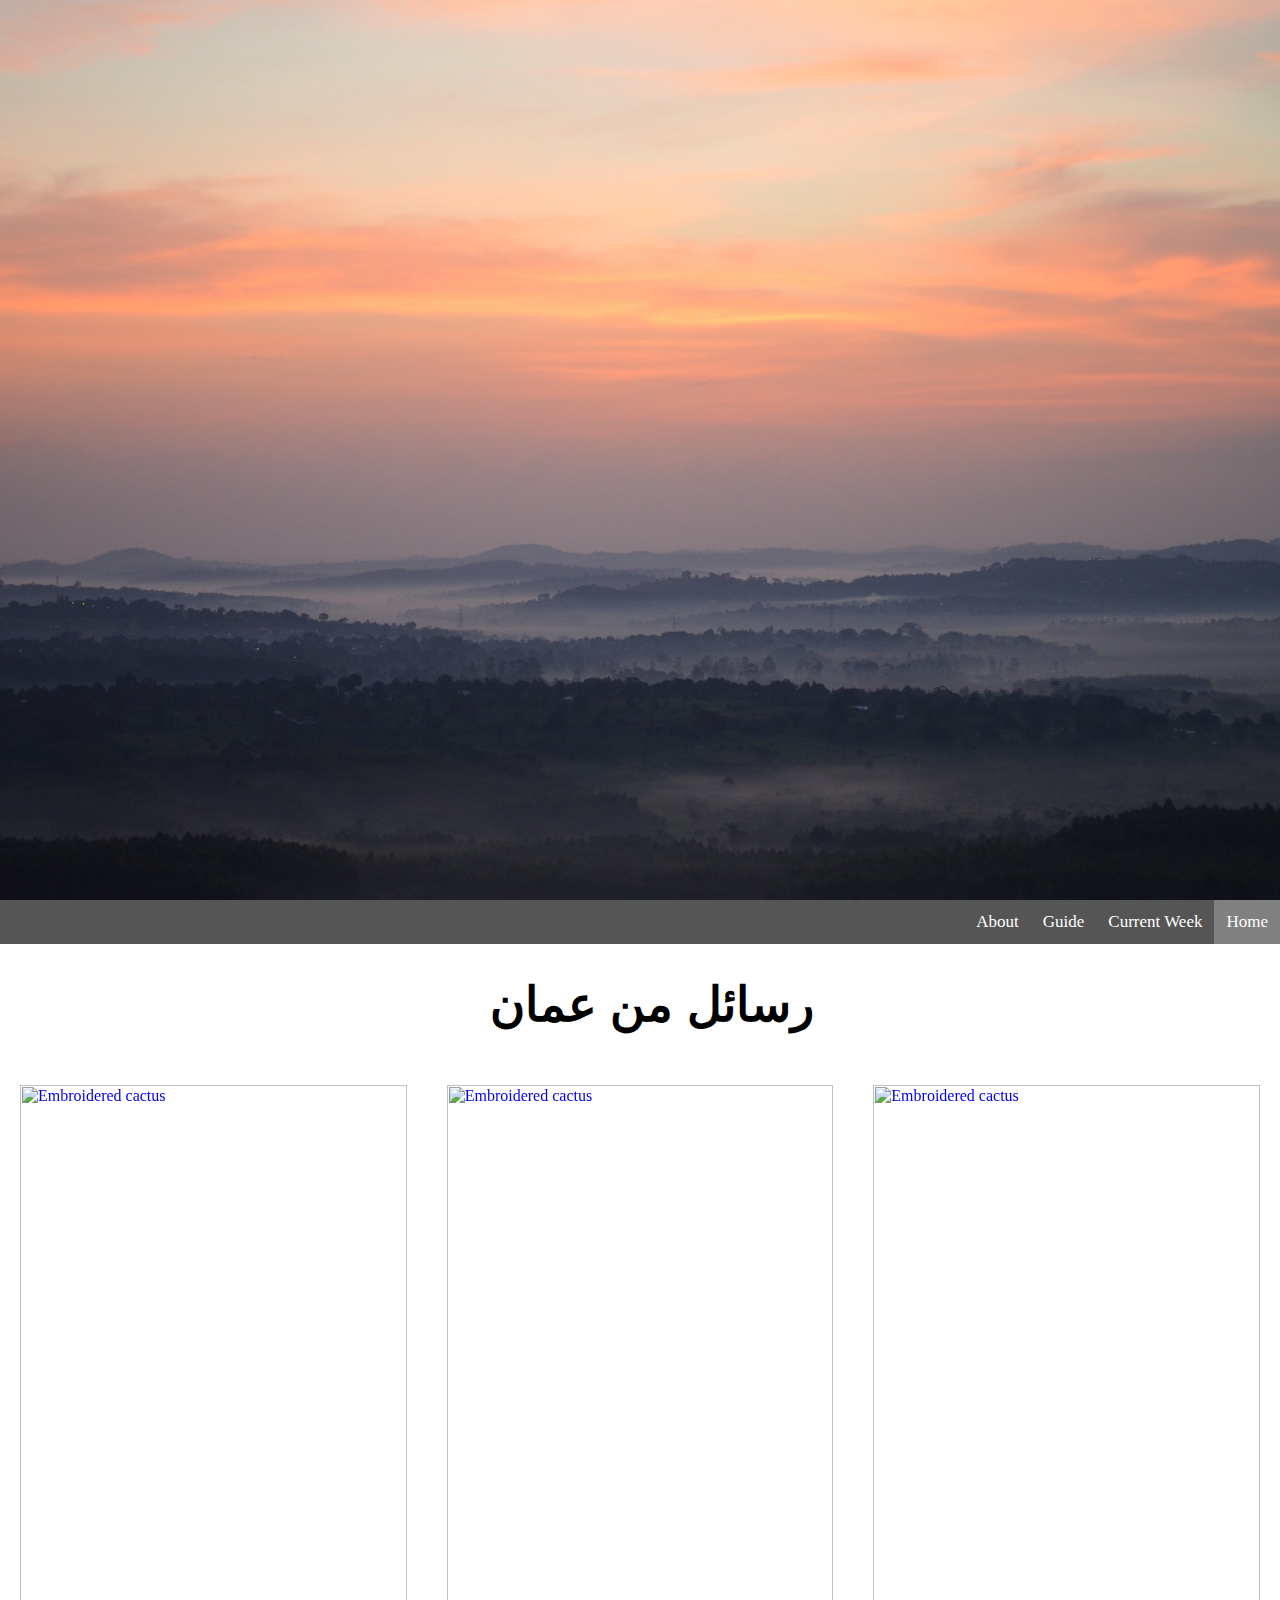
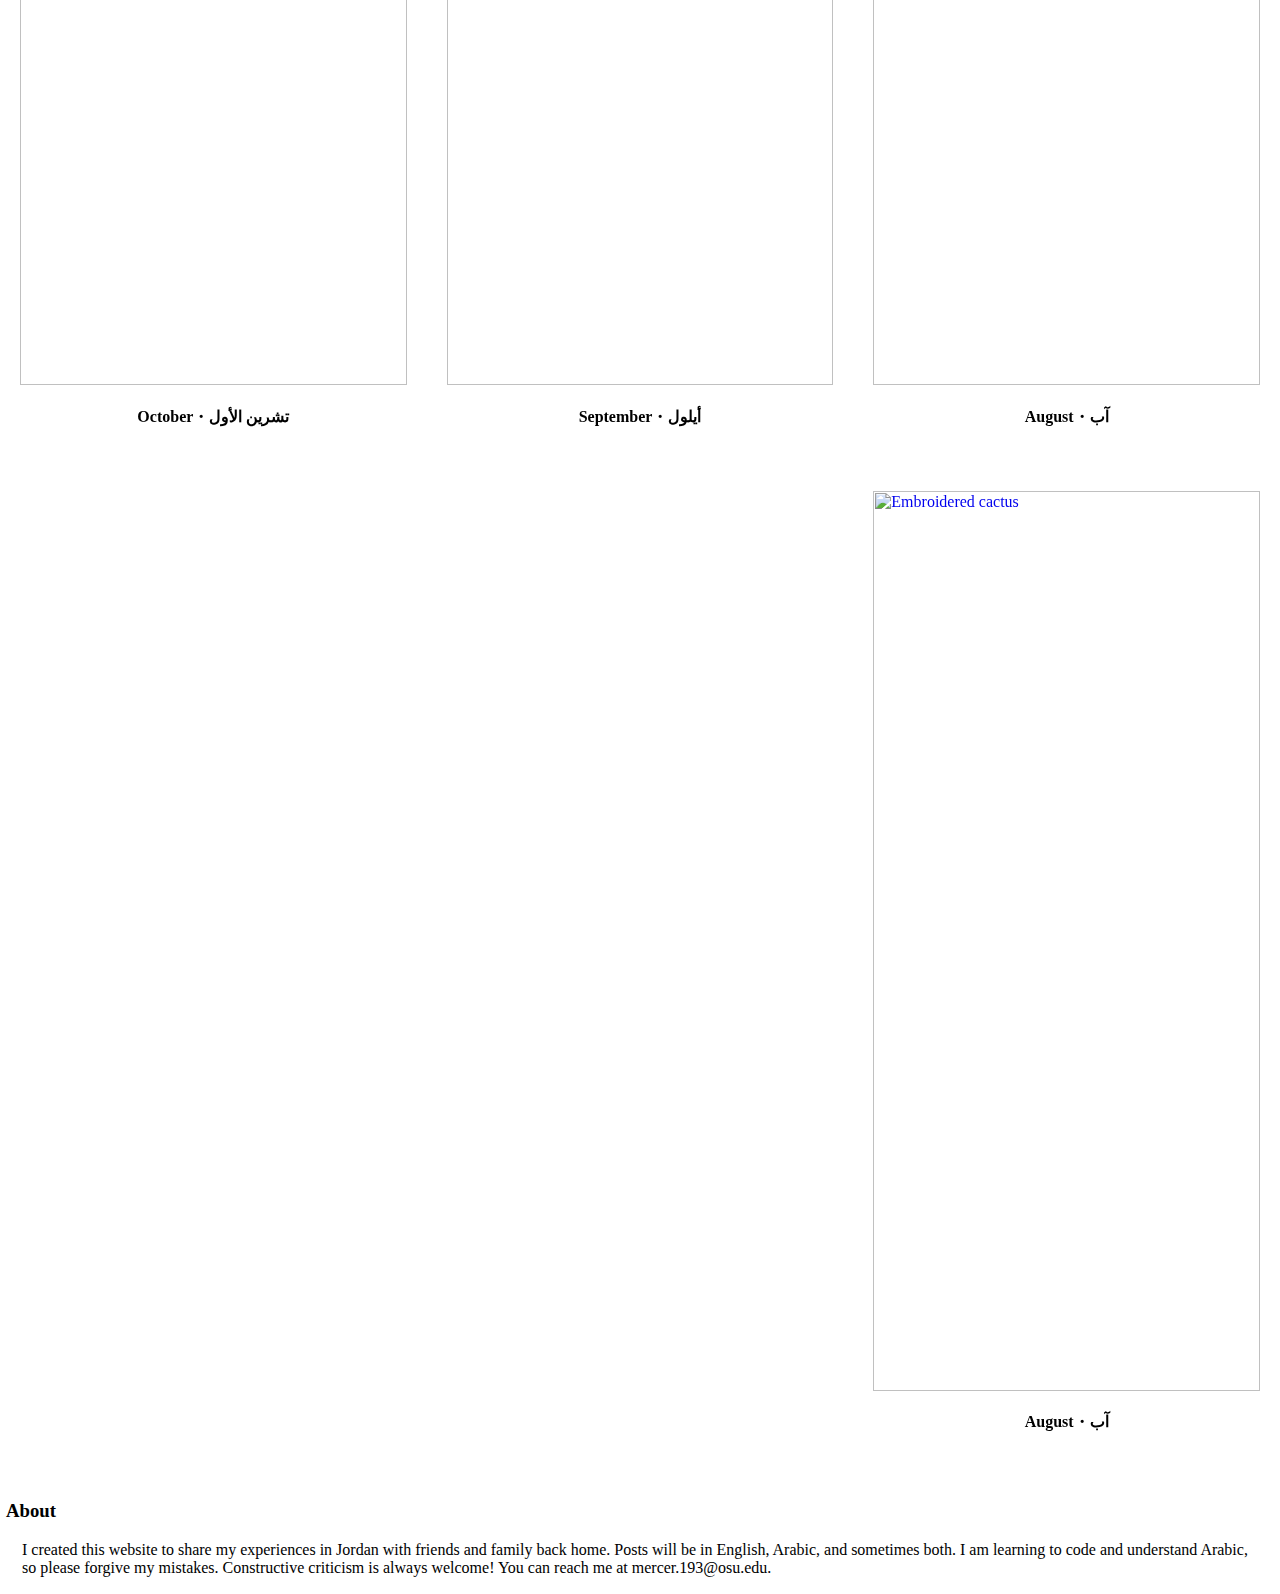
==== index.html @ 4ada52ed "Update index.html" ====
<html>
<meta name="viewport" content="width=device-width, initial-scale=1">
<script src="animation.js"></script>
<link rel="stylesheet" href="stylesheet.css">
<head>
<style>
body, html {
height: 100%;
margin: 0;
}
.bg {
/* The image used */
background-image: url("images/DSC_0378.jpg");
/* Full height */
height: 100%;
/* Center and scale the image nicely */
background-attachment:fixed;
background-position: center;
background-repeat: no-repeat;
background-size: cover;
}
/* Turn off parallax scrolling for all tablets and phones. Increase/decrease the pixels if needed */
@media only screen and (max-device-width: 1366px) {
.bg {
background-attachment: scroll;
}
}
</style>
 

<title style="align:right">رسائل من عمان</title>
</head>
<body>

 
<div class="bg"></div>
 
   <div class="navbar">
  <a class="active" href="#"><i class="fa fa-fw fa-home"></i> Home</a> 
  <a href="mercer193.github.io/Weeks/Week01.html"><i class="fa fa-fw fa-search"></i> Current Week</a> 
  <a href="Guide.html"><i class="fa fa-fw fa-search"></i> Guide</a> 
  <a href="About.html"><i class="fa fa-fw fa-envelope"></i> About</a> 
</div>
 
<h1>رسائل من عمان</h1>
 

 
<p></p>
<div class="responsive">
<div class="gallery">
<div class="container">
<a target="_blank" href="M808August.html">
<img src="mercer193.github.io/images/passport-square.jpg" alt="Embroidered cactus" width="600" height="600">
</a>
<div class="caption">
 <h4>August・آب</h6>
 </div>
</div>
</div>
</div>
<div class="responsive">
<div class="gallery">
<div class="container">
<a target="_blank" href="M809September.html">
<img src="mercer193.github.io/images/cle.jpg" alt="Embroidered cactus" class="image" width="600" height="600">
</a>
 <div class="caption">
 <h4>September・أيلول</h6>
 </div>
</div>
</div>
</div>
<div class="responsive">
<div class="gallery">
<div class="container">
<a target="_blank" href="M810October.html">
<img src="mercer193.github.io/images/murchison-falls.jpg" alt="Embroidered cactus" width="600" height="600">
</a>
<div class="caption">
  <h4>October・تشرين الأول</h6>
 </div>
</div>
</div>
</div>
 <div class="responsive">
<div class="gallery">
<div class="container">
<a target="_blank" href="M808August.html">
<img src="mercer193.github.io/images/passport-square.jpg" alt="Embroidered cactus" width="600" height="600">
</a>
<div class="caption">
 <h4>August・آب</h6>
 </div>
</div>
</div>
</div>
 
<div class="clearfix"></div>
<div style="padding:6px;">
</body>
<footer>
 <h3>About</h3>
<p>I created this website to share my experiences in Jordan with friends and family back home. Posts will be in English, Arabic, and sometimes both. I am learning to code and understand Arabic, so please forgive my mistakes. Constructive criticism is always welcome! You can reach me at mercer.193@osu.edu.</p>
</footer>
</html>
---- stylesheet.css ----
/* Style the navigation bar */
.navbar {
  width: 100%;
  background-color: #555;
  overflow: auto;
}

/* Navbar links */
.navbar a {
  float: right;
  text-align: center;
  padding: 12px;
  color: white;
  text-decoration: none;
  font-size: 17px;
}

/* Navbar links on mouse-over */
.navbar a:hover {
  background-color: #000;
}

/* Current/active navbar link */
.active {
  background-color: gray;
}


img {
     width:100%;
 }

body 
{
 margin-top:0px;
 margin-left:100px;
 margin-right:100px;
}
 
 h1 { 
     display: block;
     font-size: 3em;
     margin-top: 0.67em;
     margin-bottom: 0.67em;
     margin-left: 1em;
     margin-right: .5em;
     font-weight: bold;
     font-family: Arial, Helvetica, sans-serif;
      color: black;
     text-align:center;
 }

h2 {
     display: block;
     font-size: 2em;
     font-weight: regular;
     font-family: Arial, Helvetica, sans-serif;
}

h5 {
     display: block;
     font-size: 2em;
     font-weight: regular;
     font-family: Arial, Helvetica, sans-serif;
}

h5 {
     display: block;
     font-size: 2em;
     font-weight: italics;
     font-family: Arial, Helvetica, sans-serif;
}
 
 p {
     display: block;
     font-size: 1em;
     margin-top: 0.67em;
     margin-bottom: 0.67em;
     margin-left: 1em;
     margin-right: .5em;
    font-weight: regular;
    font-family: Georgia, serif;
}

.content {
    max-width: 500px;
    margin: auto;
    background: white;
    padding: 10px;
}

.header {
  background-color: #f1f1f1;
  padding: 30px;
  text-align: center;
}

.card {
     background-color: white;
     padding: 50px;
}

div.gallery img {
    width: 100%;
    height: auto;
}

* {
    box-sizing: border-box;
}

.responsive {
    padding:15px 20px 15px 20px;
    float: right;
    width: 24.99999%;
     opacity: 1;
      display: block;
     transition: .5s ease;
      backface-visibility: hidden;
}

.responsive:hover, .info-slide:active{
     opacity:.5;
}

@media only screen and (max-width: 7000px) {
    .responsive {
        width: 33.333333%;
        margin: 6px 0;
    }
}

@media only screen and (max-width: 700px) {
    .responsive {
        width: 100%;
    }
}

.clearfix:after {
    content: "";
    display: table;
    clear: both;
}

.image {
  display: block;
  width: 100%;
  height: auto;
}

.caption {
  position: relative;
  width: 100%;
  text-align: center;
}

.footer {
    position: fixed;
    left: 0;
    bottom: 0;
    width: 100%;
    background-color: gray;
    color: white;
    text-align: center;
}
     
}
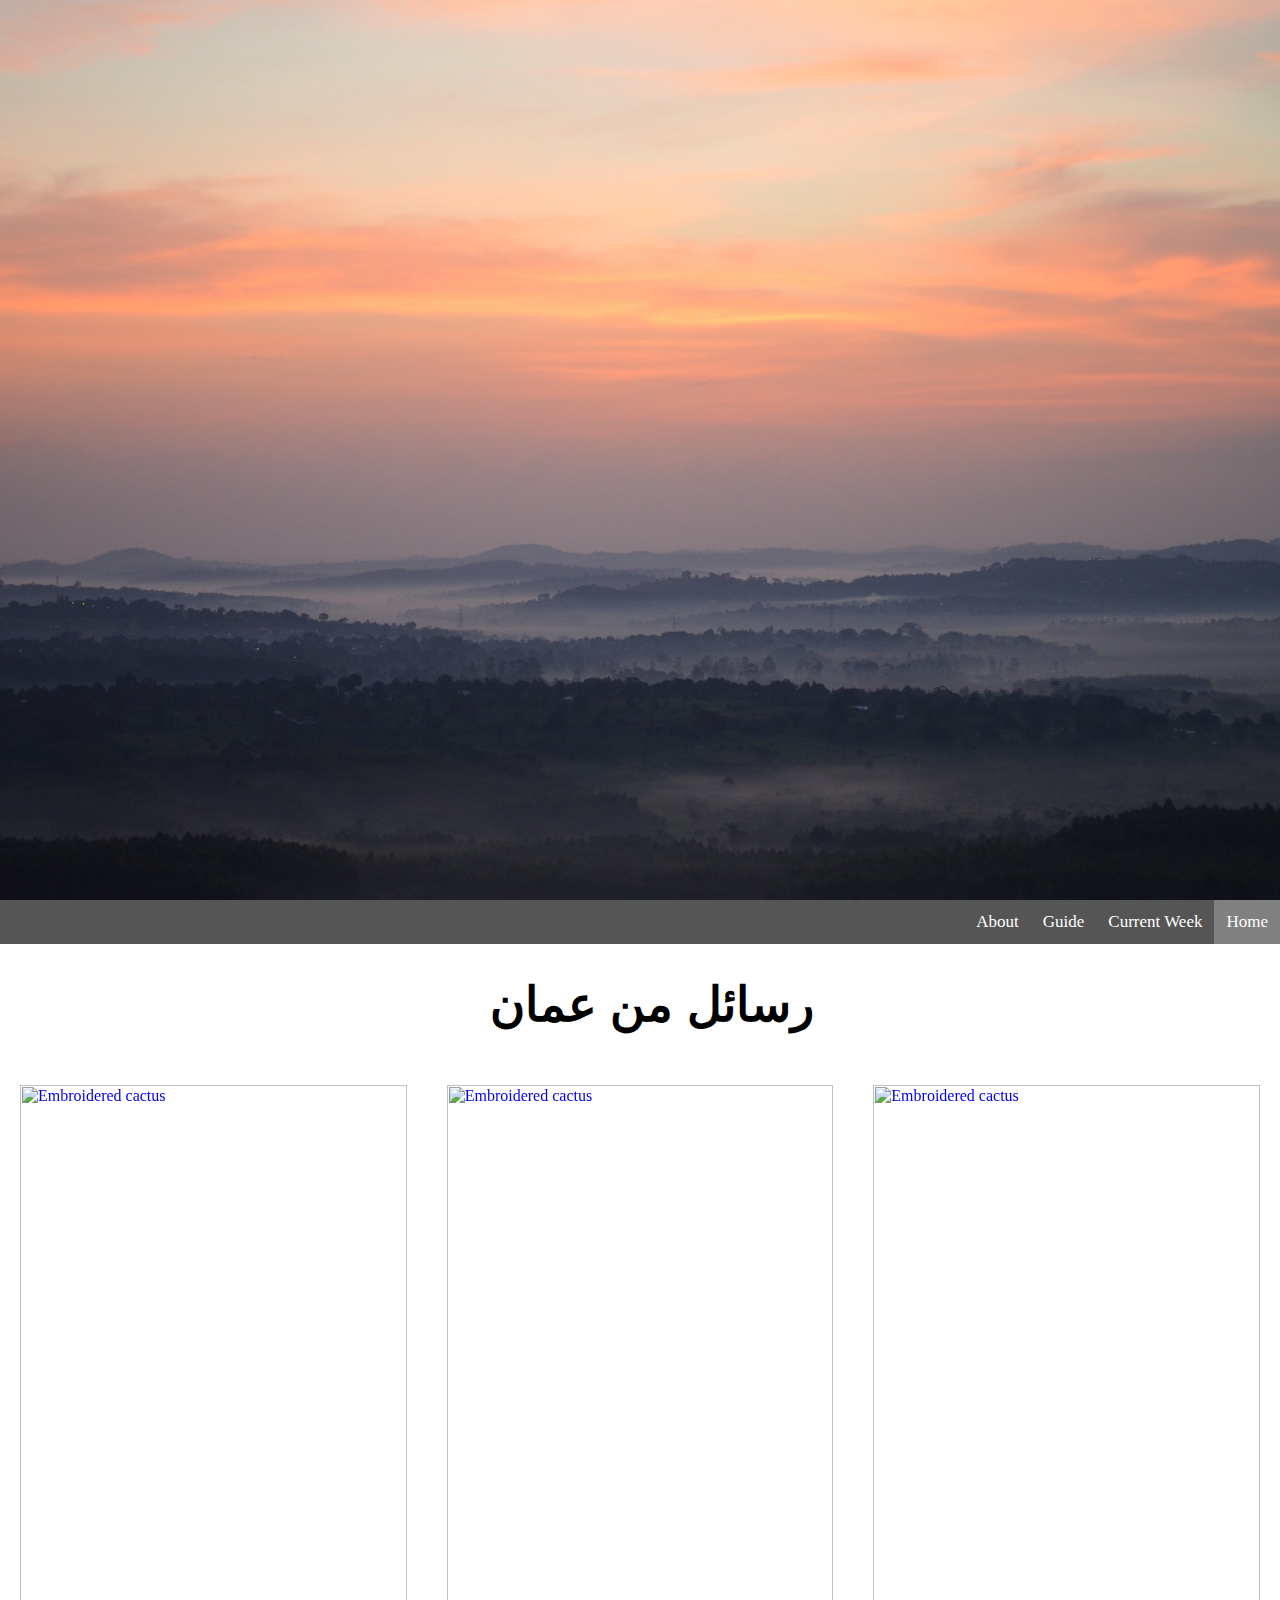
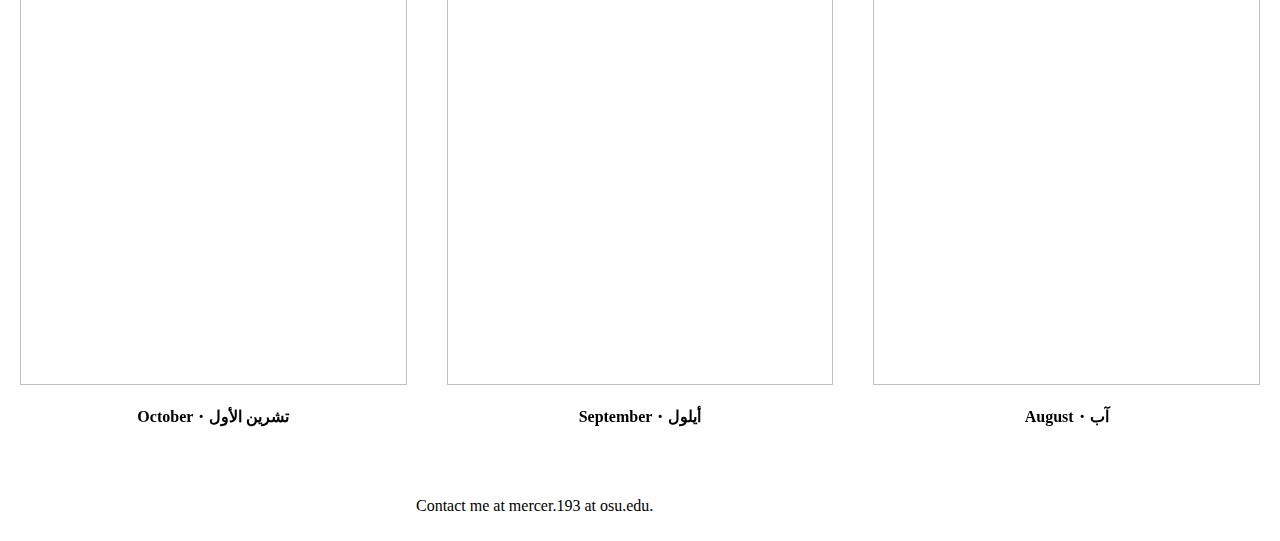
==== commit 2d9eeed9: "Update index.html" ====
--- a/index.html
+++ b/index.html
@@ -83,24 +83,13 @@
 </div>
 </div>
 </div>
- <div class="responsive">
-<div class="gallery">
-<div class="container">
-<a target="_blank" href="M808August.html">
-<img src="mercer193.github.io/images/passport-square.jpg" alt="Embroidered cactus" width="600" height="600">
-</a>
-<div class="caption">
- <h4>August・آب</h6>
- </div>
-</div>
-</div>
-</div>
  
 <div class="clearfix"></div>
 <div style="padding:6px;">
 </body>
 <footer>
- <h3>About</h3>
-<p>I created this website to share my experiences in Jordan with friends and family back home. Posts will be in English, Arabic, and sometimes both. I am learning to code and understand Arabic, so please forgive my mistakes. Constructive criticism is always welcome! You can reach me at mercer.193@osu.edu.</p>
+<div class="content">
+<p style="center">Contact me at mercer.193 at osu.edu.</p>
+ </div>
 </footer>
 </html>
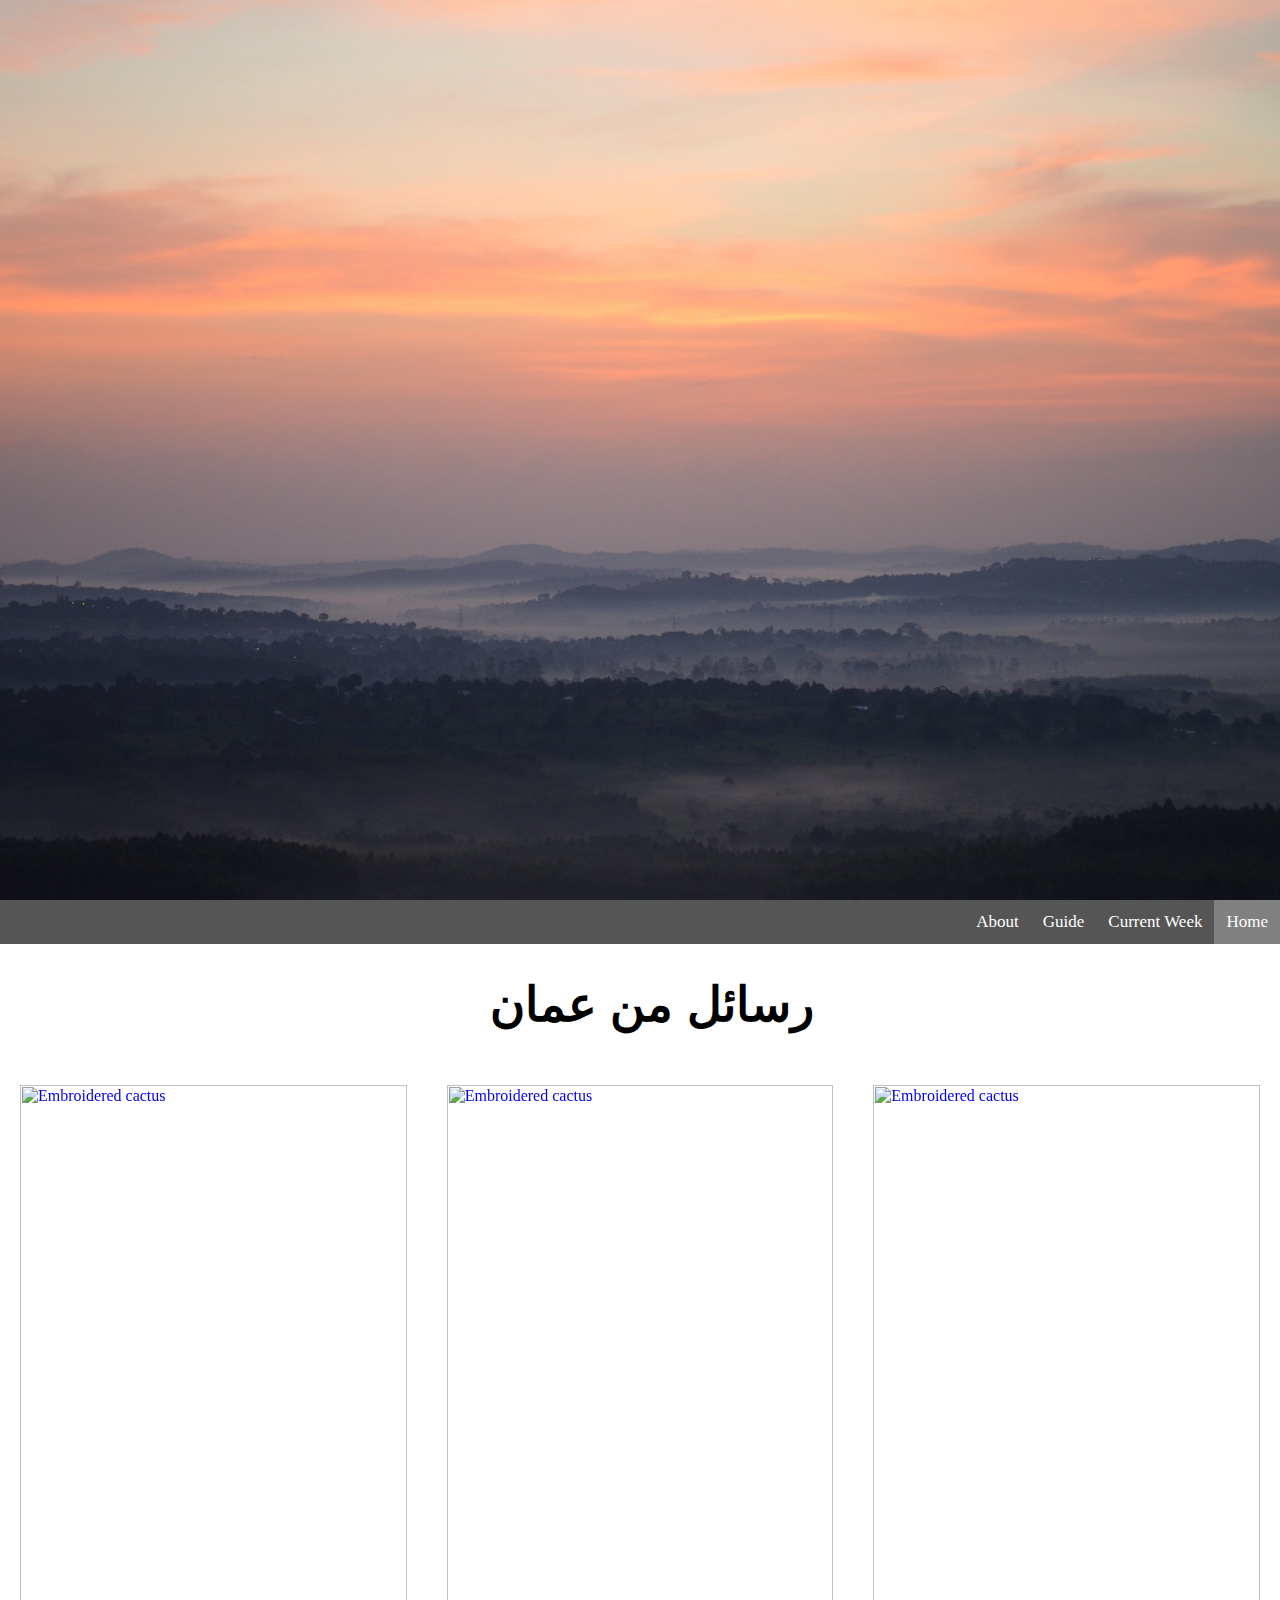
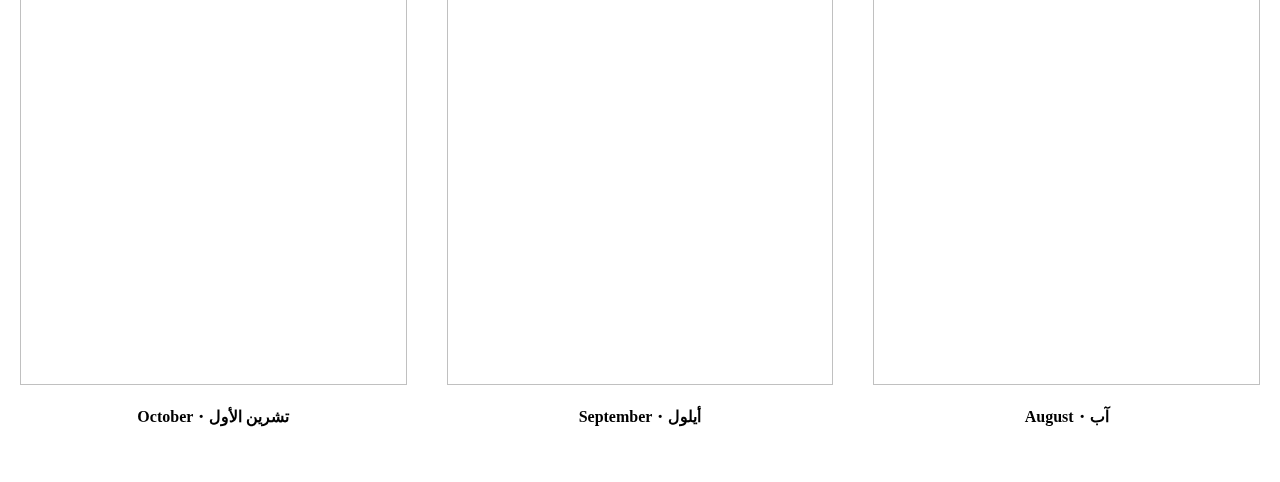
==== commit e111d527: "Update index.html" ====
--- a/index.html
+++ b/index.html
@@ -88,8 +88,5 @@
 <div style="padding:6px;">
 </body>
 <footer>
-<div class="content">
-<p style="center">Contact me at mercer.193 at osu.edu.</p>
- </div>
 </footer>
 </html>
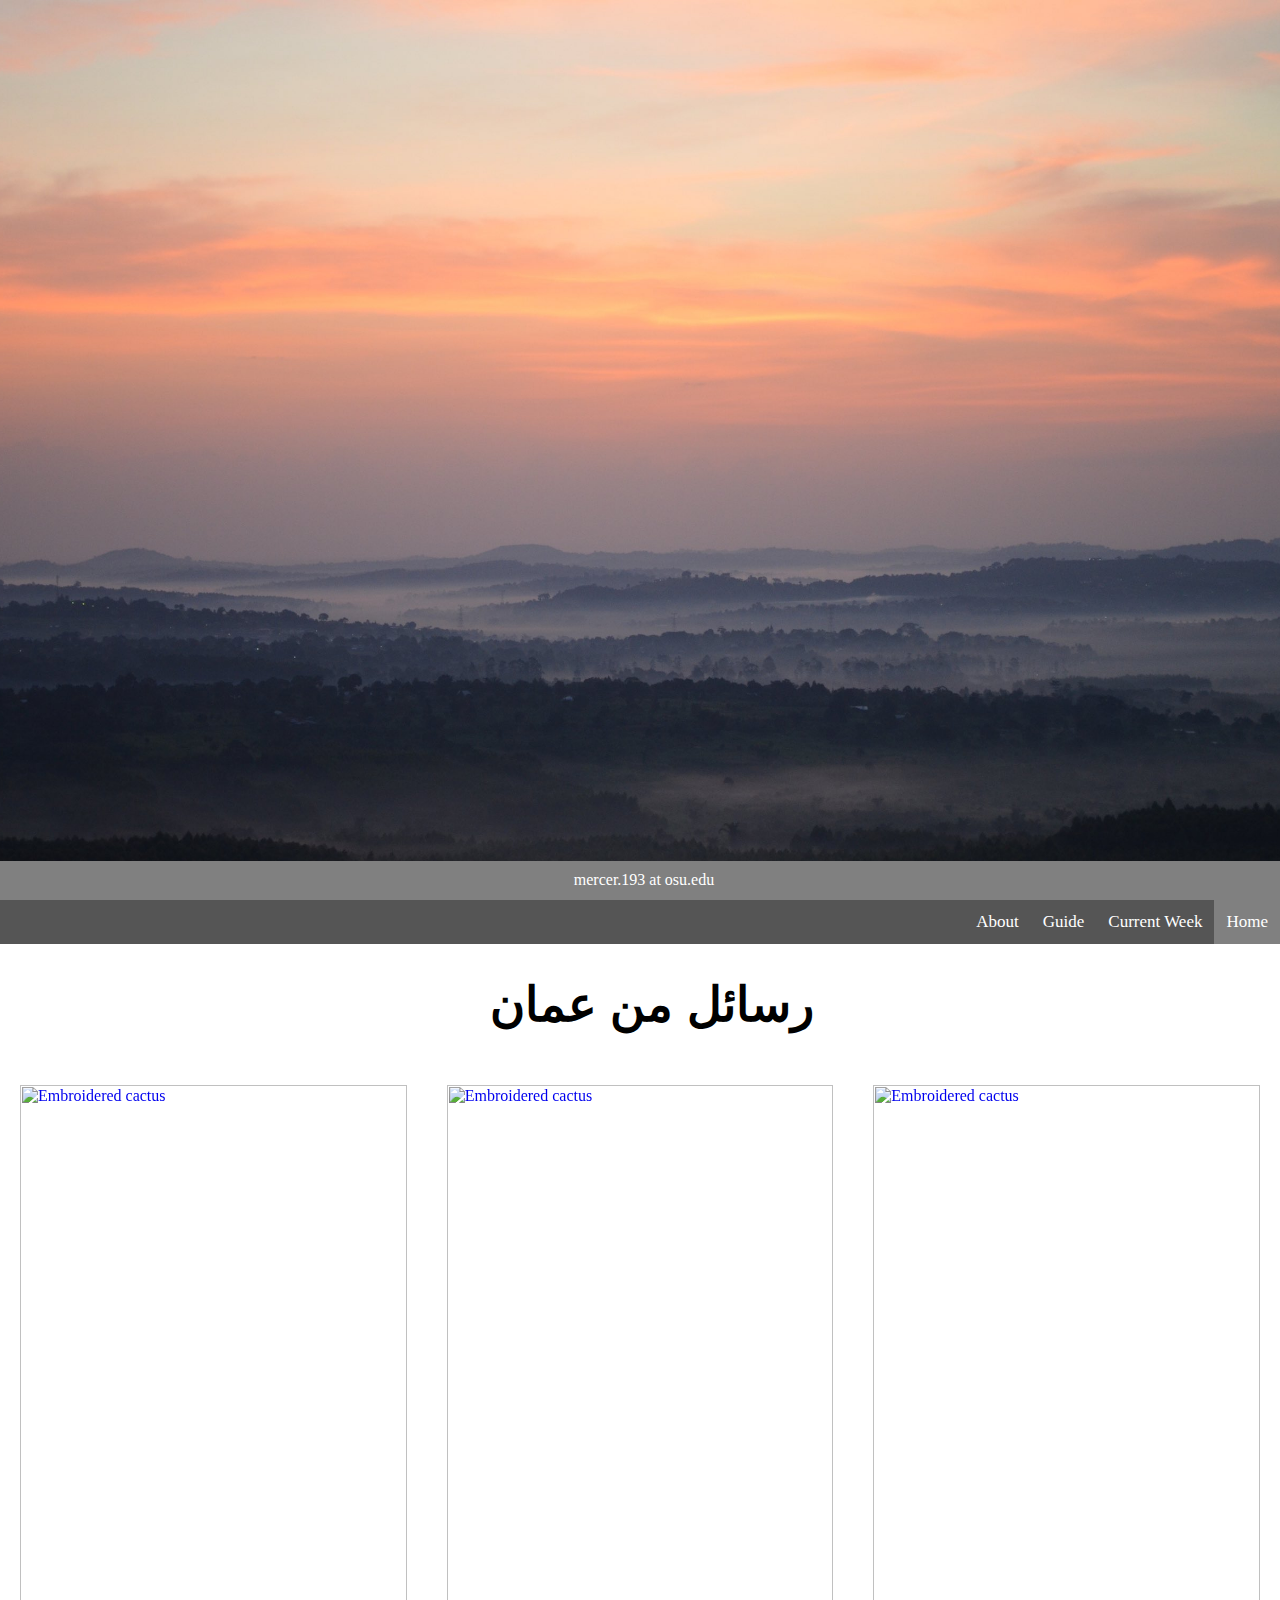
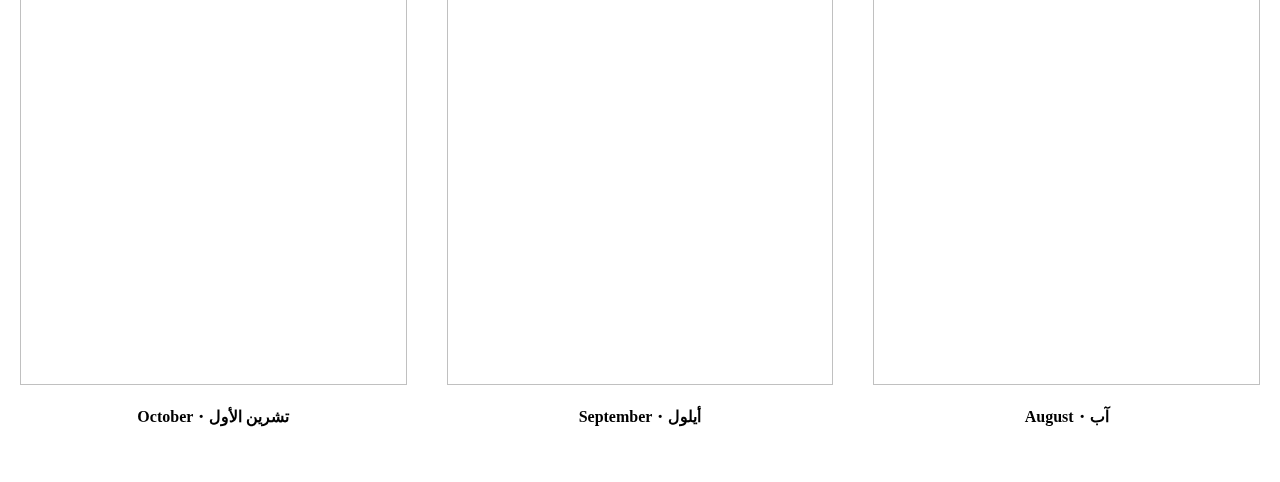
==== commit cf58b36c: "Update index.html" ====
--- a/index.html
+++ b/index.html
@@ -87,6 +87,7 @@
 <div class="clearfix"></div>
 <div style="padding:6px;">
 </body>
-<footer>
-</footer>
+<div class="footer">
+  <p>mercer.193 at osu.edu</p>
+</div>
 </html>
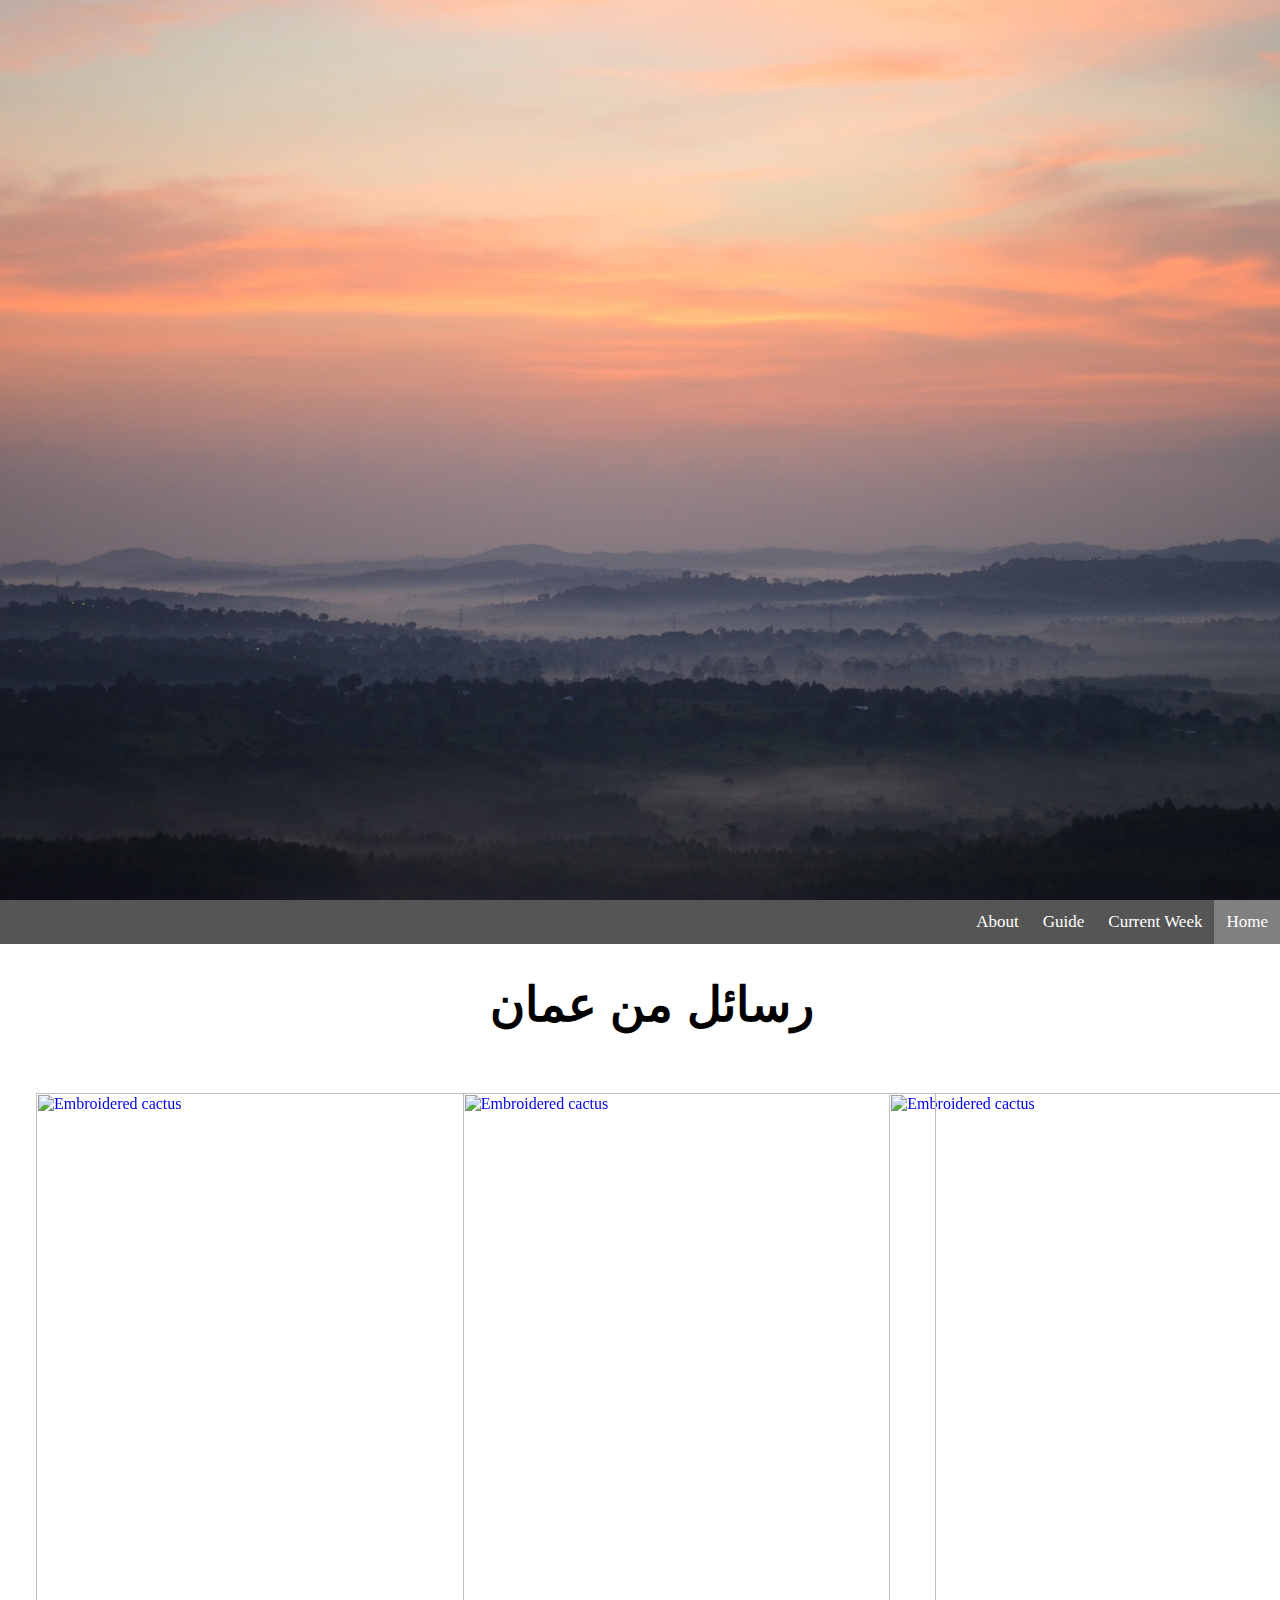
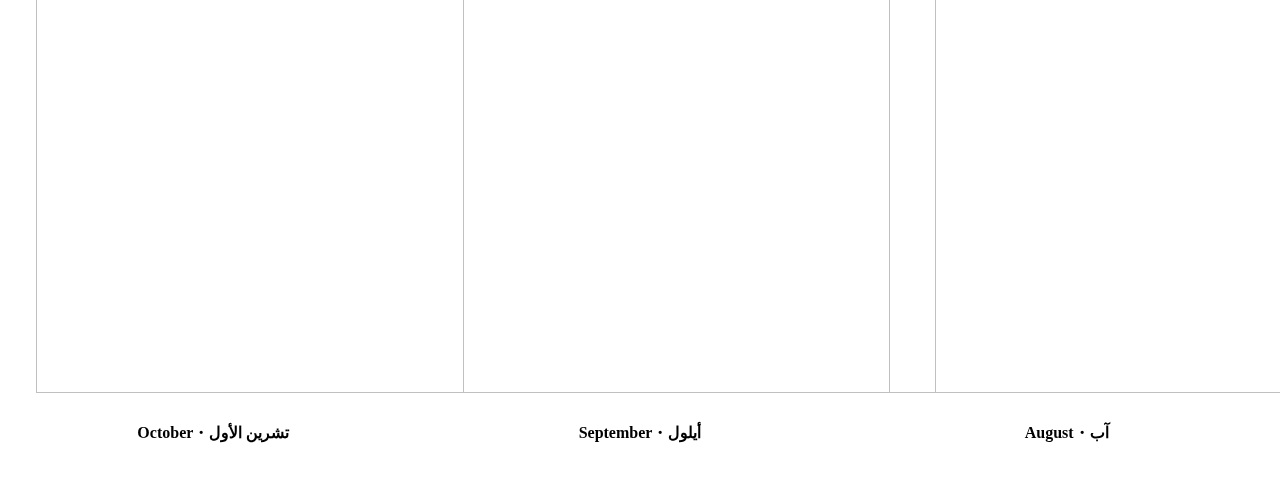
==== commit 07d3ff43: "Update index.html" ====
--- a/index.html
+++ b/index.html
@@ -88,6 +88,6 @@
 <div style="padding:6px;">
 </body>
 <div class="footer">
-  <p>mercer.193 at osu.edu</p>
+
 </div>
 </html>
--- a/stylesheet.css
+++ b/stylesheet.css
@@ -154,8 +154,57 @@
   text-align: center;
 }
 
+a {
+    text-decoration: none;
+    display: inline-block;
+    padding: 8px 16px;
+}
+
+a:hover {
+    background-color: #ddd;
+    color: black;
+}
+
+.previous {
+    background-color: #f1f1f1;
+    color: black;    
+}
+
+.home{
+    background-color: #f1f1f1;
+    color: black;    
+    bottom: 20px; /* Place the button at the bottom of the page */
+    right: 50%; /* Place the button 30px from the right */
+    z-index: 99; /* Make sure it does not overlap */
+    border: none; /* Remove borders */
+    outline: none; /* Remove outline */
+    cursor: pointer; /* Add a mouse pointer on hover */
+    padding: 15px; /* Some padding */
+    border-radius: 10px; /* Rounded corners */
+    font-size: 18px; /* Increase font size */
+      bottom: 20px; /* Place the button at the bottom of the page */
+    right: 30px; /* Place the button 30px from the right */
+    z-index: 99; /* Make sure it does not overlap */
+    border: none; /* Remove borders */
+    outline: none; /* Remove outline */
+    background-color: red; /* Set a background color */
+    color: white; /* Text color */
+    cursor: pointer; /* Add a mouse pointer on hover */
+    padding: 15px; /* Some padding */
+    border-radius: 10px; /* Rounded corners */
+    font-size: 18px; /* Increase font size */
+}
+
+.next {
+    background-color: #4CAF50;
+    color: white;
+}
+
+.round {
+    border-radius: 50%;
+}
+
 .footer {
-    position: fixed;
     left: 0;
     bottom: 0;
     width: 100%;
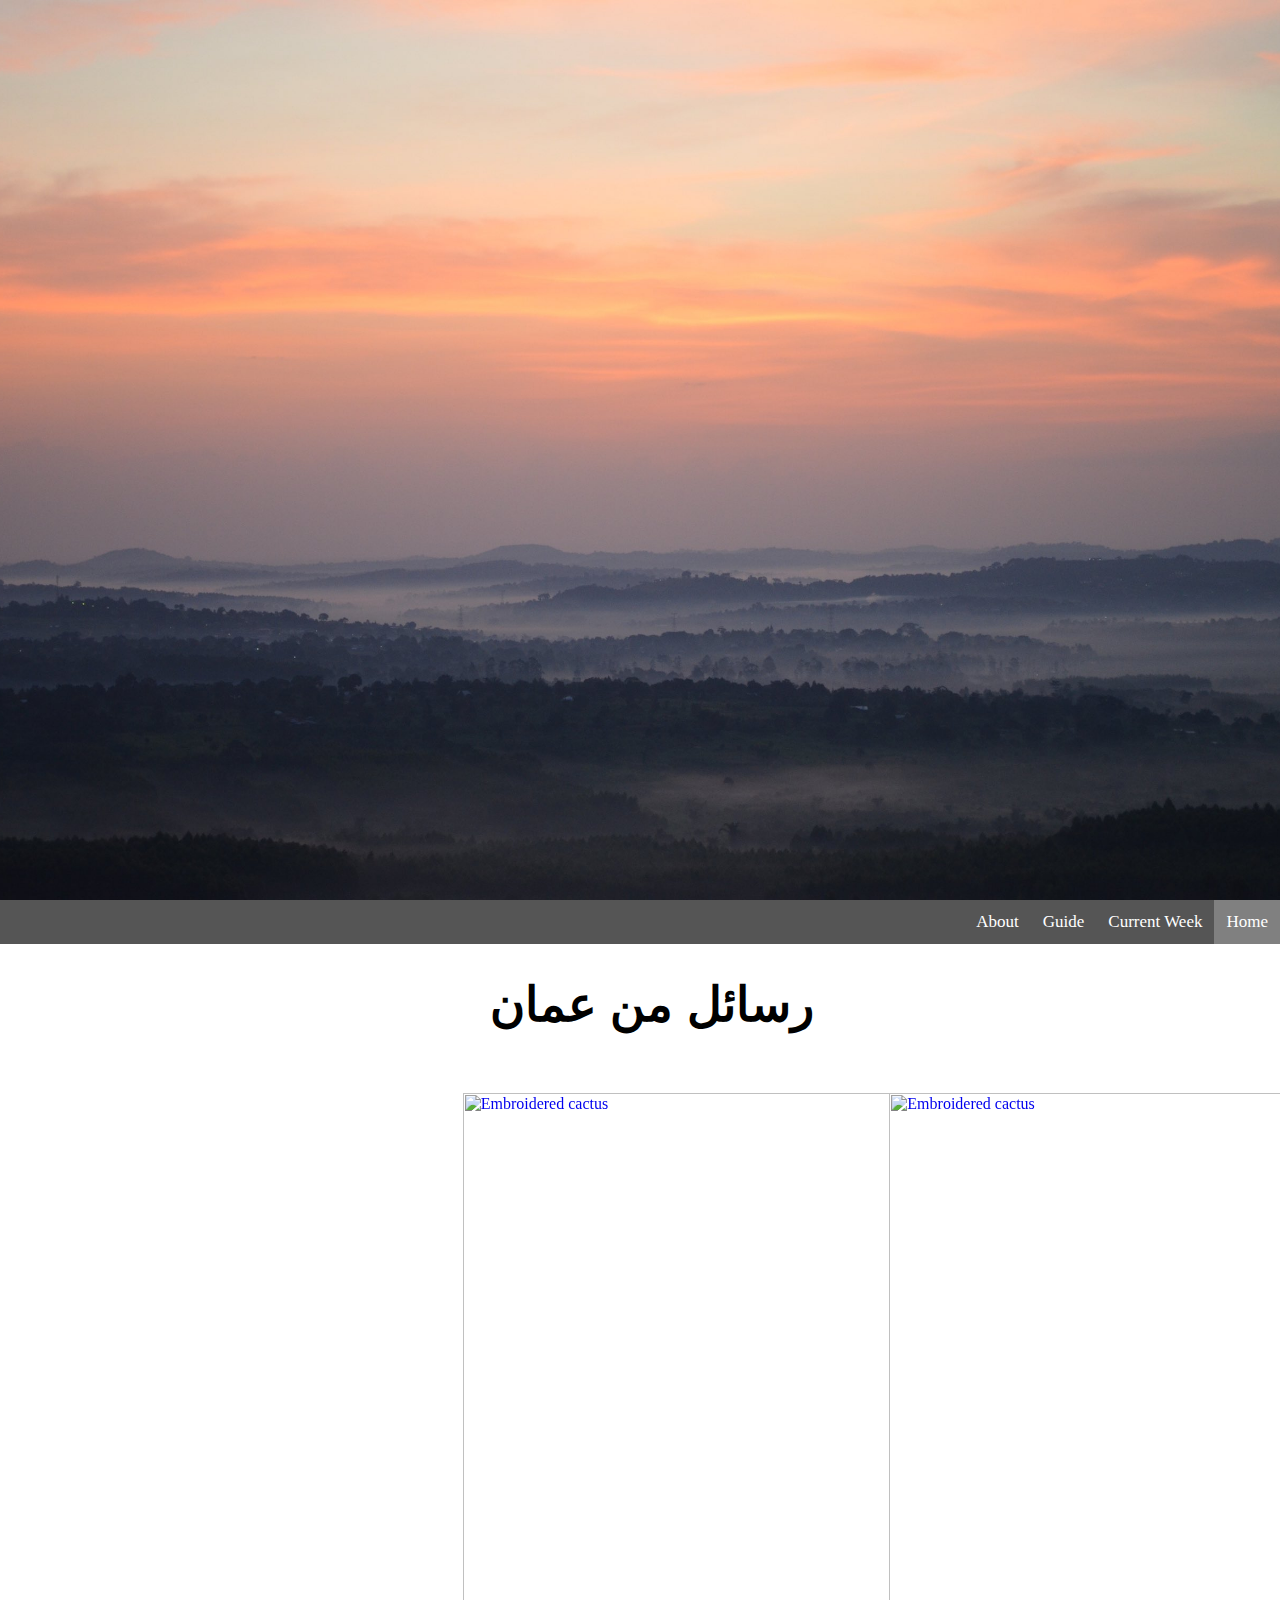
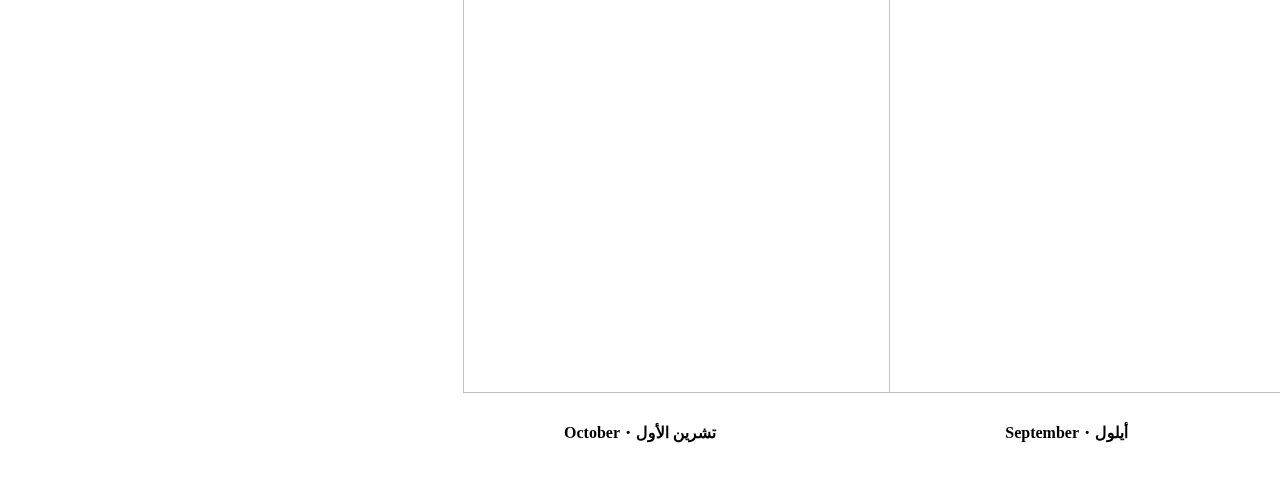
==== commit d6429353: "Update index.html" ====
--- a/index.html
+++ b/index.html
@@ -46,24 +46,11 @@
  
 
  
-<p></p>
-<div class="responsive">
-<div class="gallery">
-<div class="container">
-<a target="_blank" href="M808August.html">
-<img src="mercer193.github.io/images/passport-square.jpg" alt="Embroidered cactus" width="600" height="600">
-</a>
-<div class="caption">
- <h4>August・آب</h6>
- </div>
-</div>
-</div>
-</div>
 <div class="responsive">
 <div class="gallery">
 <div class="container">
 <a target="_blank" href="M809September.html">
-<img src="mercer193.github.io/images/cle.jpg" alt="Embroidered cactus" class="image" width="600" height="600">
+<img src="mercer193.github.io/images/passport-square.jpg" alt="Embroidered cactus" class="image" width="600" height="600">
 </a>
  <div class="caption">
  <h4>September・أيلول</h6>
--- a/stylesheet.css
+++ b/stylesheet.css
@@ -18,11 +18,16 @@
 /* Navbar links on mouse-over */
 .navbar a:hover {
   background-color: #000;
+  color: white;
 }
 
 /* Current/active navbar link */
 .active {
   background-color: gray;
+}
+
+.date {
+  font-weight: bold;
 }
 
 
@@ -166,38 +171,58 @@
 }
 
 .previous {
-    background-color: #f1f1f1;
-    color: black;    
-}
-
-.home{
-    background-color: #f1f1f1;
-    color: black;    
-    bottom: 20px; /* Place the button at the bottom of the page */
-    right: 50%; /* Place the button 30px from the right */
-    z-index: 99; /* Make sure it does not overlap */
-    border: none; /* Remove borders */
-    outline: none; /* Remove outline */
-    cursor: pointer; /* Add a mouse pointer on hover */
-    padding: 15px; /* Some padding */
-    border-radius: 10px; /* Rounded corners */
-    font-size: 18px; /* Increase font size */
-      bottom: 20px; /* Place the button at the bottom of the page */
-    right: 30px; /* Place the button 30px from the right */
-    z-index: 99; /* Make sure it does not overlap */
-    border: none; /* Remove borders */
-    outline: none; /* Remove outline */
-    background-color: red; /* Set a background color */
-    color: white; /* Text color */
-    cursor: pointer; /* Add a mouse pointer on hover */
-    padding: 15px; /* Some padding */
-    border-radius: 10px; /* Rounded corners */
-    font-size: 18px; /* Increase font size */
+
+    /*bottom: 20px;  Place the button at the bottom of the page */
+    /* right: 100px;  Place the button 30px from the right */
+    /* z-index: 99;  Make sure it does not overlap */
+    /*border: none;  Remove borders */
+    /*outline: none; /* Remove outline */
+    /*cursor: pointer; /* Add a mouse pointer on hover */
+    /*padding: 15px; /* Some padding */
+    /*border-radius: 10px; /* Rounded corners */
+    /*font-size: 18px; /* Increase font size */
+    /*  bottom: 20px; /* Place the button at the bottom of the page */
+    /*right: 30px; /* Place the button 30px from the right */
+    /*z-index: 99; /* Make sure it does not overlap */
+    /*border: none; /* Remove borders */
+   /* outline: none; /* Remove outline */
+    /*background-color: #f1f1f1; /* Set a background color */
+    /*color: white; /* Text color */
+    /*cursor: pointer; /* Add a mouse pointer on hover */
+   /* padding: 15px; /* Some padding */
+   /* border-radius: 10px; /* Rounded corners */
+   /* font-size: 18px; /* Increase font size */
+   /* width: 110px;  
+}
+
+.home{ 
+   /* bottom: 20px; /* Place the button at the bottom of the page */
+   /* right: 50%; /* Place the button 30px from the right */
+   /* z-index: 99; /* Make sure it does not overlap */
+   /* border: none; /* Remove borders */
+   /* outline: none; /* Remove outline */
+   /* cursor: pointer; /* Add a mouse pointer on hover */
+   /* padding: 15px; /* Some padding */
+   /* border-radius: 10px; /* Rounded corners */
+   /* font-size: 18px; /* Increase font size */
+   /*   bottom: 20px; /* Place the button at the bottom of the page */
+   /* right: 30px; /* Place the button 30px from the right */
+   /* z-index: 99; /* Make sure it does not overlap */
+   /* border: none; /* Remove borders */
+   /* outline: none; /* Remove outline */
+   /* background-color: black; /* Set a background color */
+  /*v color: white; /* Text color */
+   /* cursor: pointer; /* Add a mouse pointer on hover */
+   /* padding: 15px; /* Some padding */
+   /* border-radius: 10px; /* Rounded corners */
+   /* font-size: 18px; /* Increase font size */
+   /* width: 150px;*/
+   /* margin: auto;*/
 }
 
 .next {
-    background-color: #4CAF50;
-    color: white;
+ /*   background-color: #4CAF50;*/
+ /*   color: white;*/
 }
 
 .round {
@@ -208,7 +233,7 @@
     left: 0;
     bottom: 0;
     width: 100%;
-    background-color: gray;
+    background-color: white;
     color: white;
     text-align: center;
 }
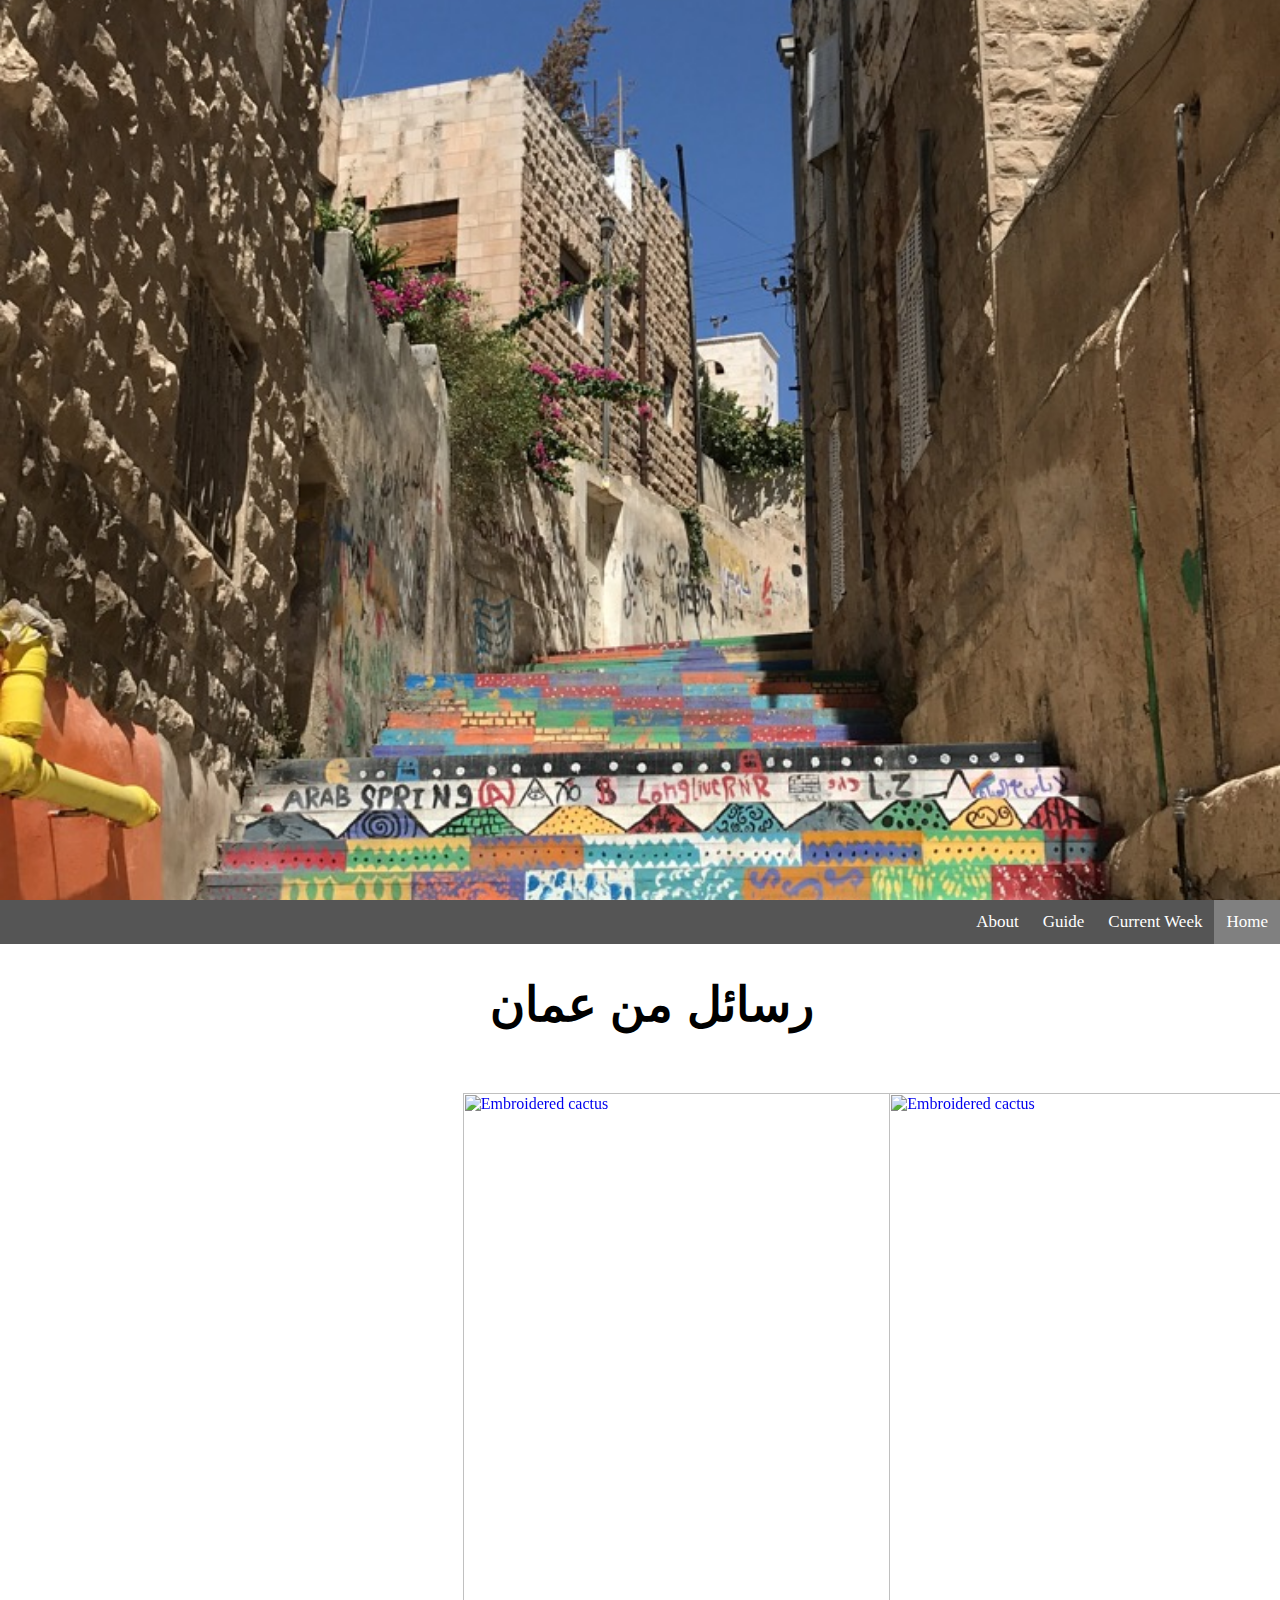
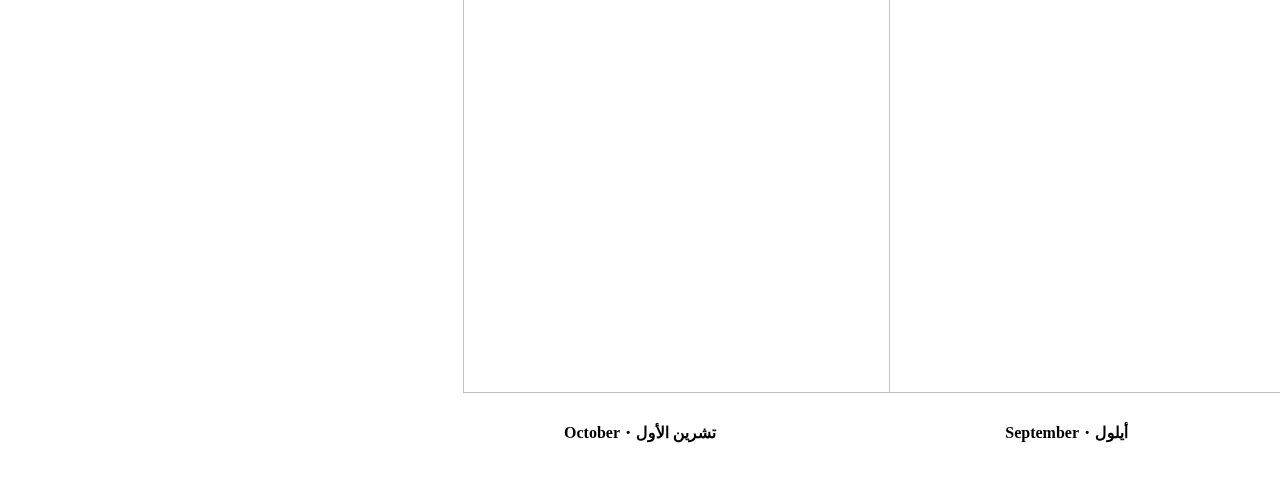
==== commit c03363a0: "Update index.html" ====
--- a/index.html
+++ b/index.html
@@ -10,7 +10,7 @@
 }
 .bg {
 /* The image used */
-background-image: url("images/DSC_0378.jpg");
+background-image: url("images/2D702990-6C40-42EF-A040-E3DEC5A616FA.jpeg");
 /* Full height */
 height: 100%;
 /* Center and scale the image nicely */
@@ -50,7 +50,7 @@
 <div class="gallery">
 <div class="container">
 <a target="_blank" href="M809September.html">
-<img src="mercer193.github.io/images/passport-square.jpg" alt="Embroidered cactus" class="image" width="600" height="600">
+<img src="mercer193.github.io/images/B5A84A48-B1E5-4D8B-9C7D-D21BA15B75EE.jpeg" alt="Embroidered cactus" class="image" width="600" height="600">
 </a>
  <div class="caption">
  <h4>September・أيلول</h6>
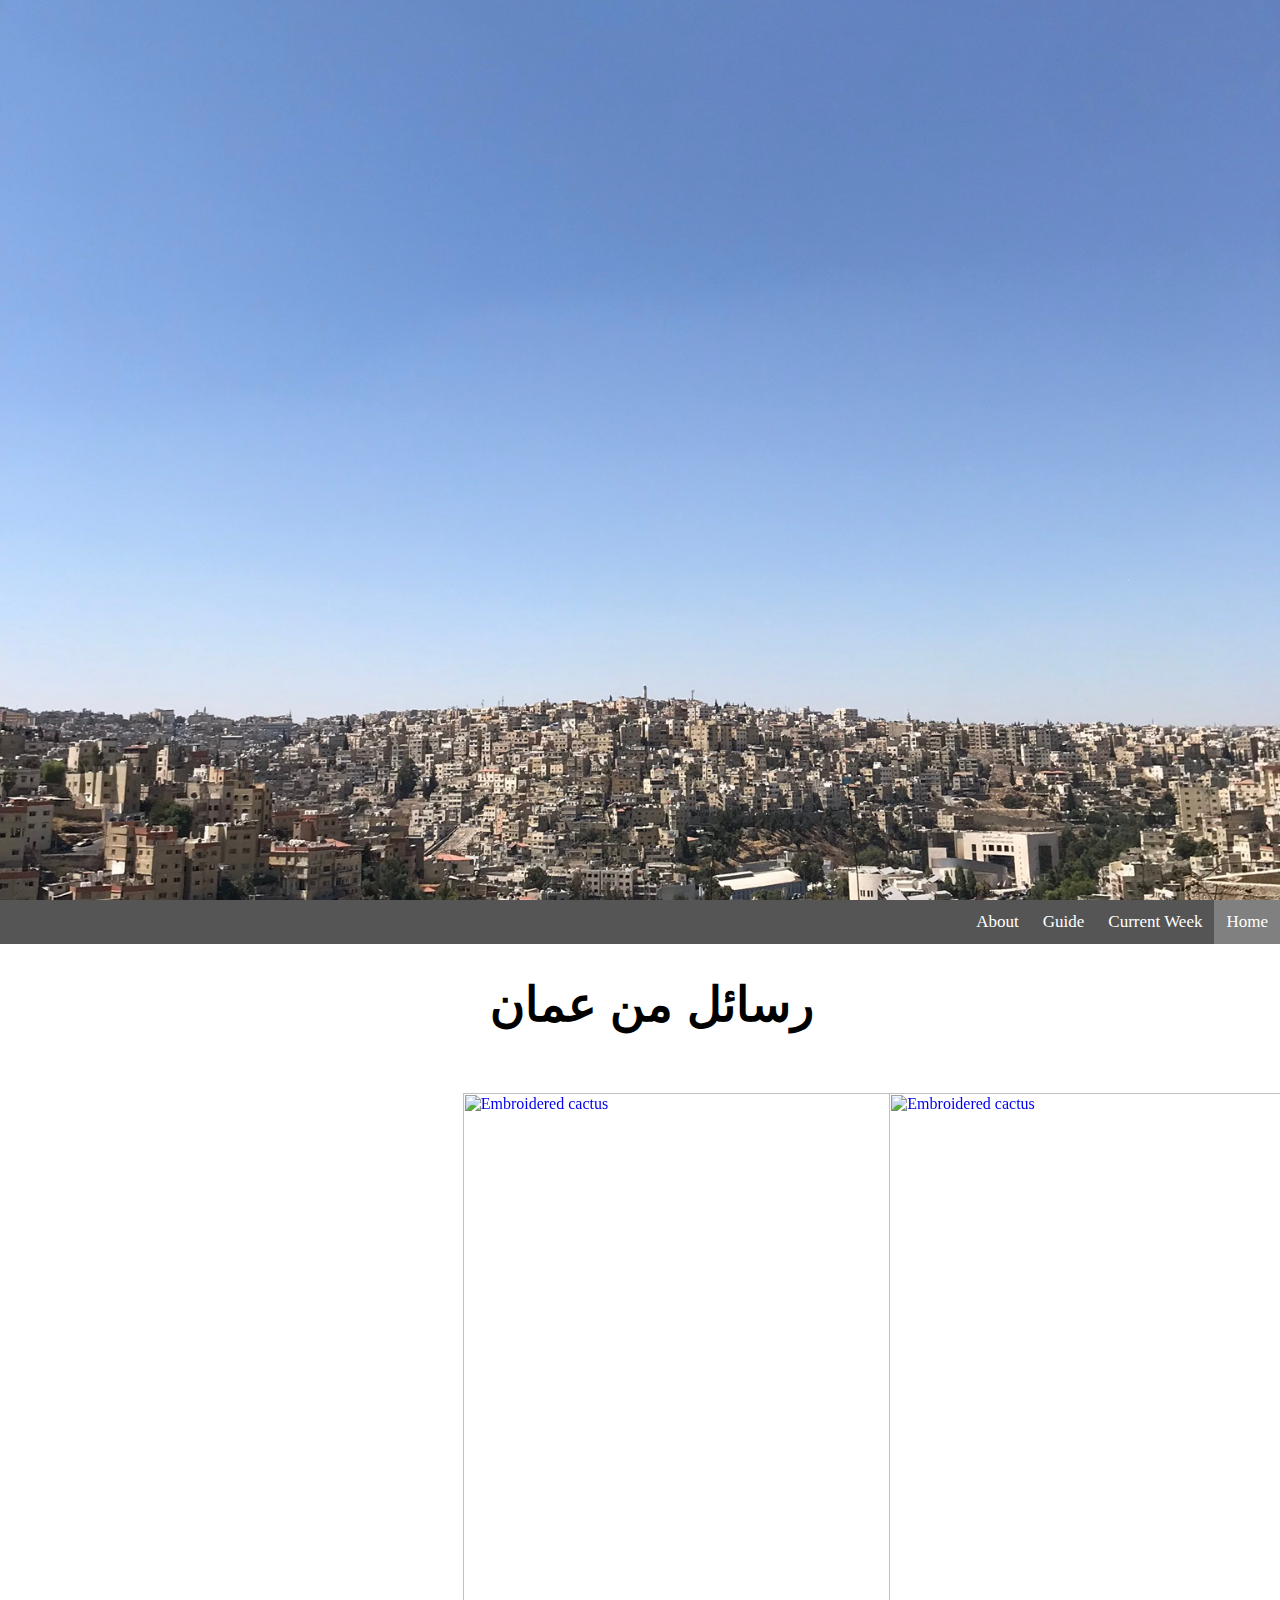
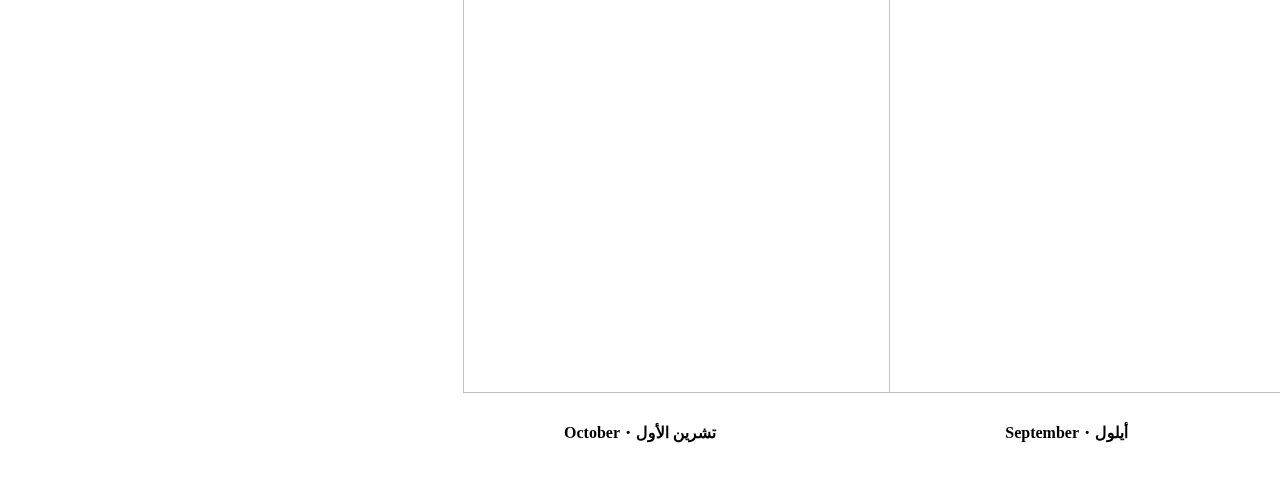
==== commit 34cb9b0f: "Update index.html" ====
--- a/index.html
+++ b/index.html
@@ -10,7 +10,7 @@
 }
 .bg {
 /* The image used */
-background-image: url("images/2D702990-6C40-42EF-A040-E3DEC5A616FA.jpeg");
+background-image: url("images/46F00DE3-C1FC-4632-ABFB-35ABF5D683F3.jpeg");
 /* Full height */
 height: 100%;
 /* Center and scale the image nicely */
@@ -50,7 +50,7 @@
 <div class="gallery">
 <div class="container">
 <a target="_blank" href="M809September.html">
-<img src="mercer193.github.io/images/B5A84A48-B1E5-4D8B-9C7D-D21BA15B75EE.jpeg" alt="Embroidered cactus" class="image" width="600" height="600">
+<img src="mercer193.github.io/images/170F174B-CD77-4BF7-8A61-A3D9643865C4.jpeg" alt="Embroidered cactus" class="image" width="600" height="600">
 </a>
  <div class="caption">
  <h4>September・أيلول</h6>
